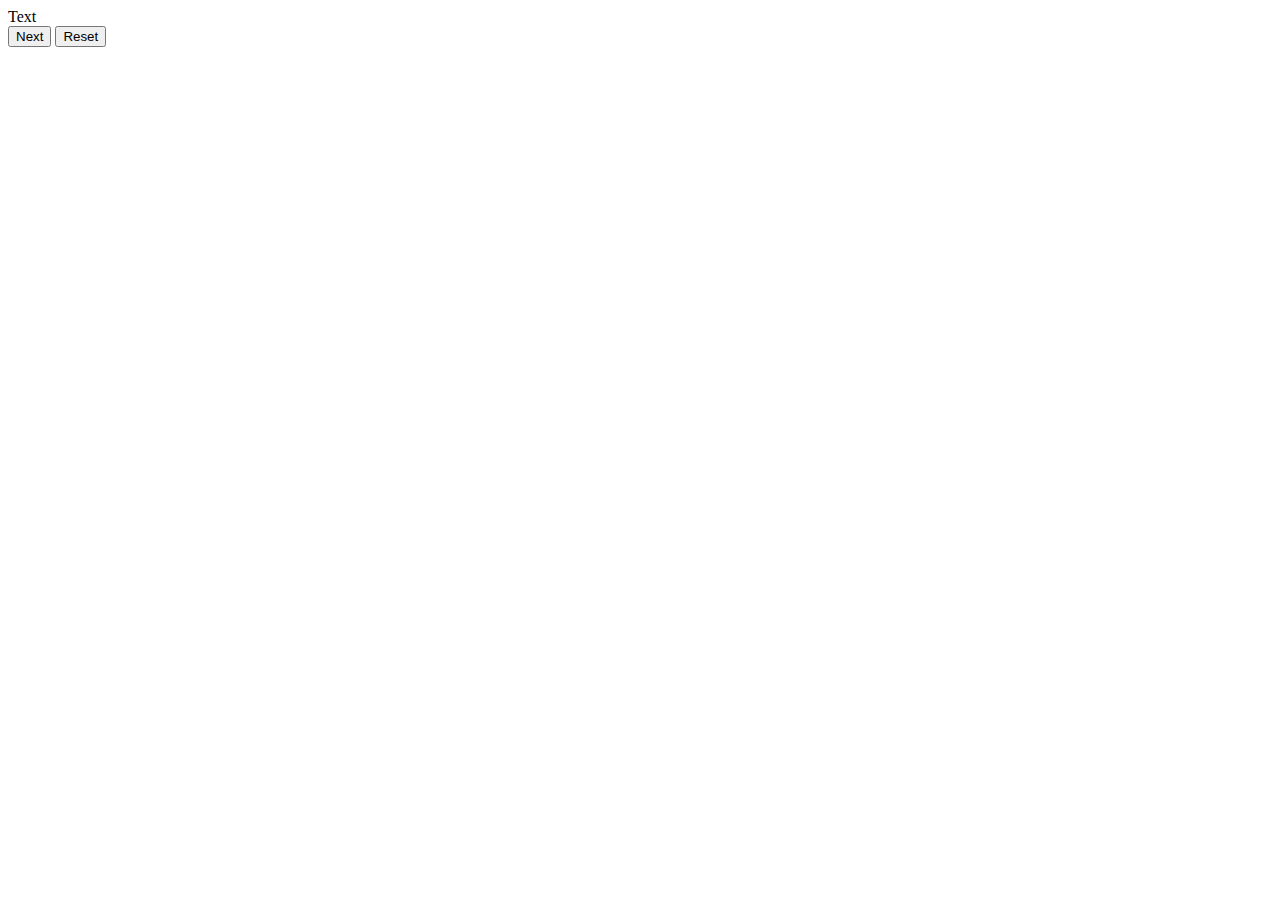
==== Bullying/index.html @ 4678647d "Bullying game 1st commit" ====
<!DOCTYPE html>
<html lang="en">
<head>
  <meta charset="utf-8">

  <title>Cartonase bullying</title>
  <meta name="description" content="Aplicatie web care ilustreaza situatii care pot cadea in categoria bullying.">
  <meta name="author" content="Flanja Cosmin-Mihai">

  <link rel="stylesheet" href="/style.css">
  <script src="/script.js"></script>
</head>

<body>
  
  <div id="mainWrapper">

    <div id="textWrapper">
      Text
    </div><!-- text wrapper ends here -->

    <div id="buttonsWrapper">
      <button type="button" id="nextButton" class="button">Next</button>
      <button type="button" id="resetButton">Reset</button>
    </div><!-- buttons wrapper ends here -->


  </div> <!-- main wrapper ends here -->

</body>




</html>
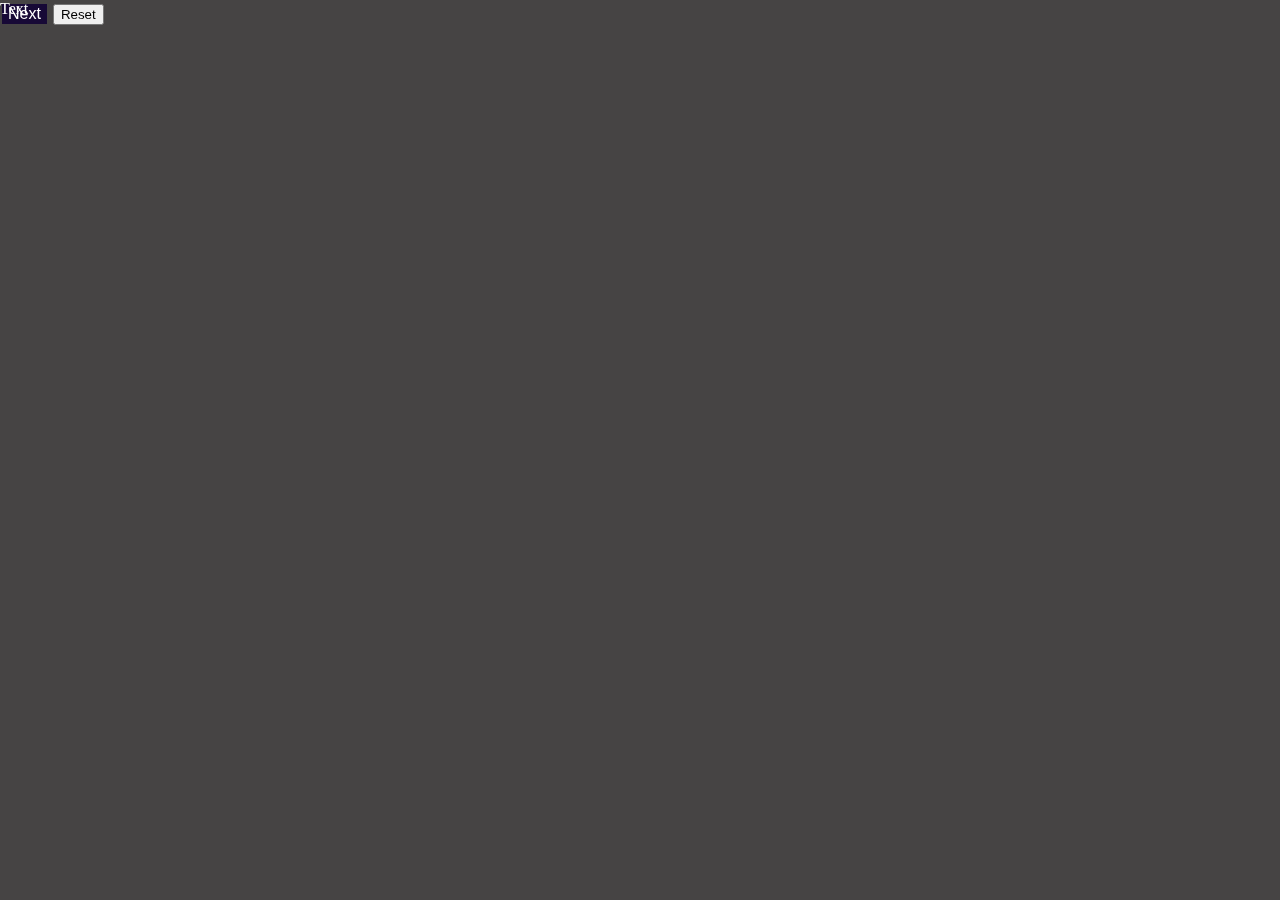
==== commit 9c9445be: "bullying html fix" ====
--- a/Bullying/index.html
+++ b/Bullying/index.html
@@ -7,8 +7,8 @@
   <meta name="description" content="Aplicatie web care ilustreaza situatii care pot cadea in categoria bullying.">
   <meta name="author" content="Flanja Cosmin-Mihai">
 
-  <link rel="stylesheet" href="/style.css">
-  <script src="/script.js"></script>
+  <link rel="stylesheet" href="style.css">
+  <script src="script.js"></script>
 </head>
 
 <body>
--- a/Bullying/style.css
+++ b/Bullying/style.css
@@ -0,0 +1,44 @@
+html, body
+{
+    height: 95%;
+    min-height: 95%;
+    margin:0;
+    padding:0;
+    background-color: rgb(70, 68, 68);
+    color: white;
+}
+
+#mainWrapper
+{
+    position:fixed;
+    min-height:90%;
+    min-width:90%;
+    margin:0;
+    padding:0;
+}
+
+#textWrapper
+{
+    position:fixed;
+    top:0;
+    min-height:60%;
+    min-width:90%;
+}
+
+#buttonsWrapper
+{
+    top:60%;
+    min-height:20%;
+    min-width:90%;
+}
+.button {
+    background-color: #170936;
+    border: none;
+    color: white;
+    text-align: center;
+    text-decoration: none;
+    display: inline-block;
+    font-size: 16px;
+    margin: 4px 2px;
+    cursor: pointer;
+  }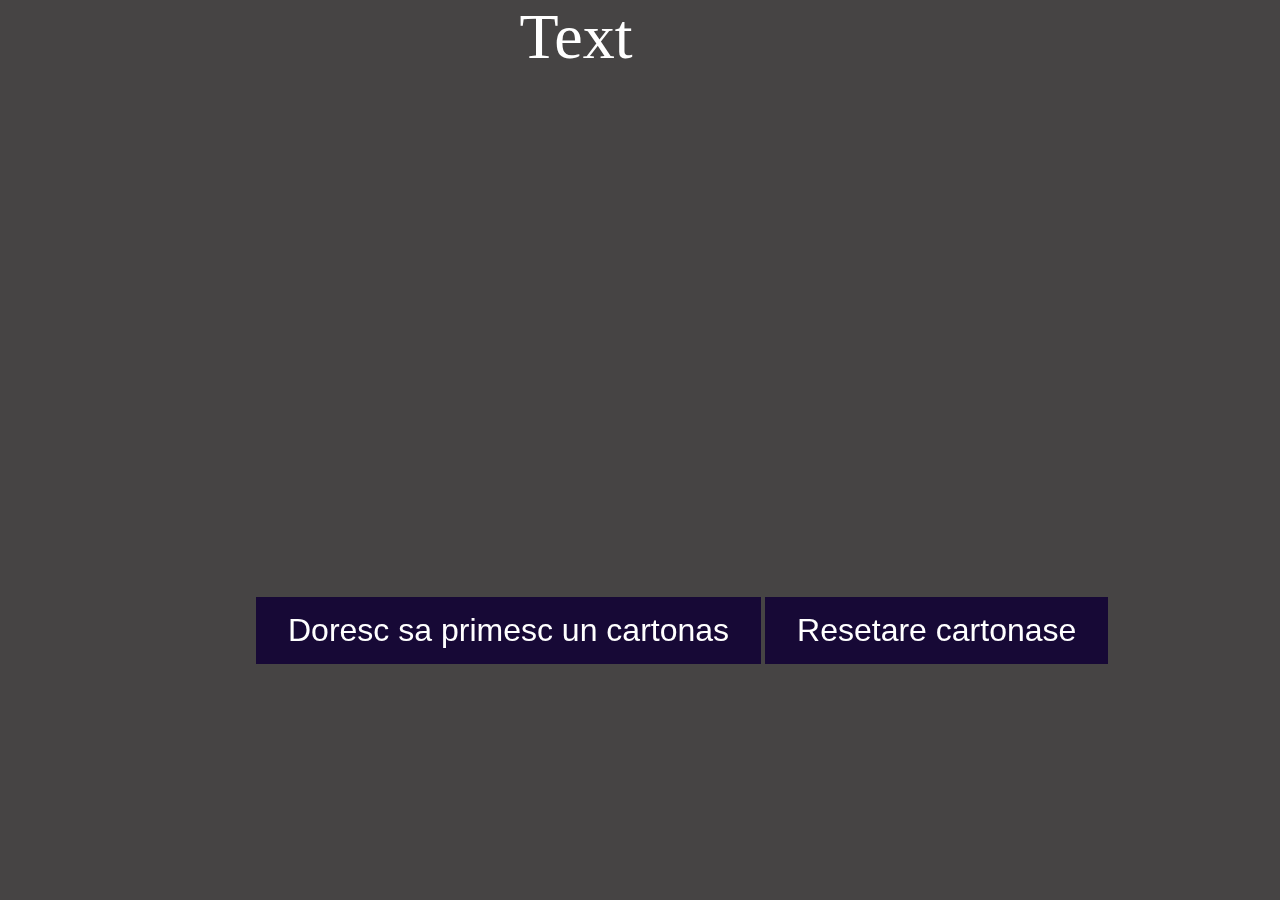
==== commit f3021e19: "First iteration of Bullying game" ====
--- a/Bullying/index.html
+++ b/Bullying/index.html
@@ -20,8 +20,8 @@
     </div><!-- text wrapper ends here -->
 
     <div id="buttonsWrapper">
-      <button type="button" id="nextButton" class="button">Next</button>
-      <button type="button" id="resetButton">Reset</button>
+      <button type="button" id="nextButton" class="button">Doresc sa primesc un cartonas</button>
+      <button type="button" id="resetButton" class="button">Resetare cartonase</button>
     </div><!-- buttons wrapper ends here -->
 
 
--- a/Bullying/style.css
+++ b/Bullying/style.css
@@ -23,13 +23,18 @@
     top:0;
     min-height:60%;
     min-width:90%;
+    font-size: 64px;
+    text-align: center;
 }
 
 #buttonsWrapper
 {
+    position:fixed;
     top:60%;
     min-height:20%;
     min-width:90%;
+    align-content: center;
+    left:20%;
 }
 .button {
     background-color: #170936;
@@ -38,7 +43,8 @@
     text-align: center;
     text-decoration: none;
     display: inline-block;
-    font-size: 16px;
-    margin: 4px 2px;
+    font-size: 32px;
     cursor: pointer;
+    padding: 15px 32px;
+    margin: auto;
   }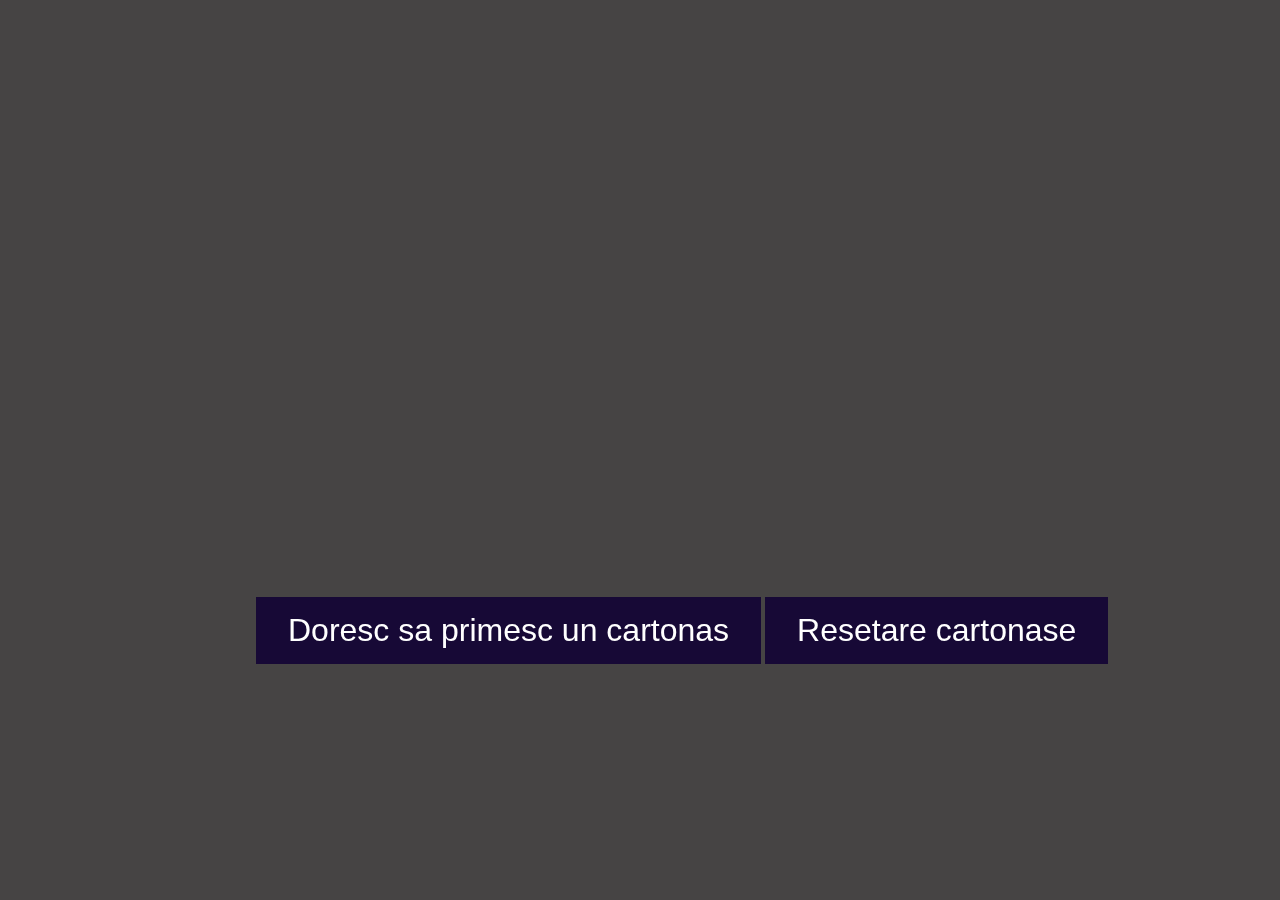
==== commit fda8348a: "Fix html text" ====
--- a/Bullying/index.html
+++ b/Bullying/index.html
@@ -16,7 +16,7 @@
   <div id="mainWrapper">
 
     <div id="textWrapper">
-      Text
+      
     </div><!-- text wrapper ends here -->
 
     <div id="buttonsWrapper">
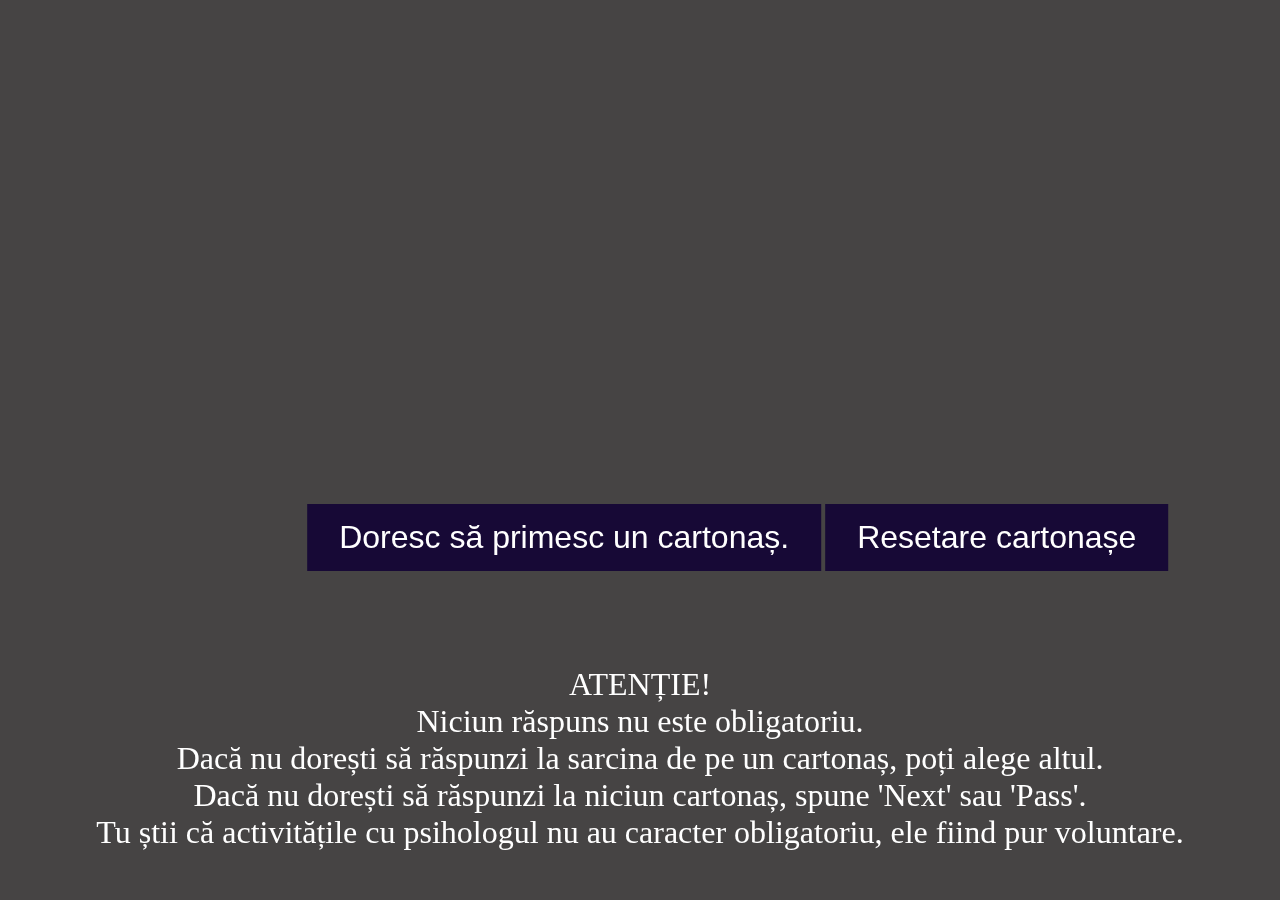
==== commit ea44b1c9: "Messages and layout overhaul" ====
--- a/Bullying/index.html
+++ b/Bullying/index.html
@@ -20,10 +20,13 @@
     </div><!-- text wrapper ends here -->
 
     <div id="buttonsWrapper">
-      <button type="button" id="nextButton" class="button">Doresc sa primesc un cartonas</button>
-      <button type="button" id="resetButton" class="button">Resetare cartonase</button>
+      <button type="button" id="nextButton" class="button">Doresc să primesc un cartonaș.</button>
+      <button type="button" id="resetButton" class="button">Resetare cartonașe</button>
     </div><!-- buttons wrapper ends here -->
 
+	 <div id="attentionWrapper">
+      
+    </div><!-- buttons wrapper ends here -->
 
   </div> <!-- main wrapper ends here -->
 
--- a/Bullying/style.css
+++ b/Bullying/style.css
@@ -19,22 +19,47 @@
 
 #textWrapper
 {
-    position:fixed;
+    
     top:0;
     min-height:60%;
     min-width:90%;
     font-size: 64px;
     text-align: center;
+	position:fixed;
+	padding:0;
+	margin:0;
+	left:50%;
+	transform:translate(-50%,-0%);
+	
+}
+
+#attentionWrapper
+{
+    
+    min-height:60%;
+    min-width:90%;
+    font-size: 32px;
+    text-align: center;
+	position:fixed;
+	padding:0;
+	margin:0;
+	top:80%;
+	left:50%;
+	transform:translate(-50%,-10%);
+	
 }
 
 #buttonsWrapper
 {
-    position:fixed;
-    top:60%;
+   
     min-height:20%;
     min-width:90%;
-    align-content: center;
-    left:20%;
+	position:fixed;
+	top:60%;
+	left:60%;
+	padding:0;
+	margin:0;
+	transform:translate(-40%,-20%);
 }
 .button {
     background-color: #170936;
